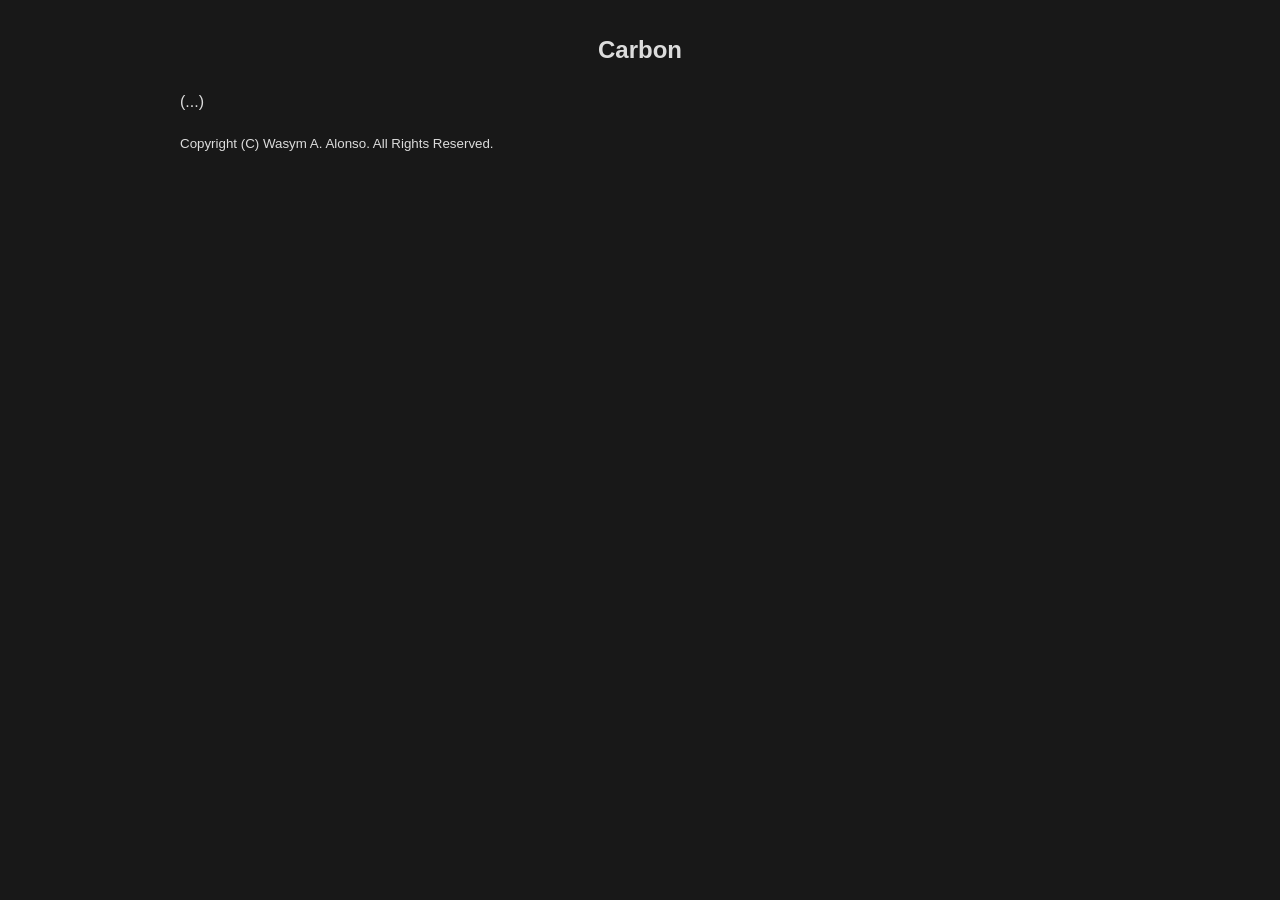
==== software/carbon.html @ b086062e "Added first sub-page" ====
<!-- Copyright (C) Wasym A. Alonso. All Rights Reserved. -->

<!doctype html>
<html lang="en">
  <head>
    <meta charset="utf-8">
    <link rel="stylesheet" href="../style.css" />
    <link rel="icon" type="image/png" href="../favicon.png" />
    <title>Carbon</title>
  </head>
  <body>
    <article>
      <h1>Carbon</h1>
      <p>(...)</p>
    </article>
    <small>Copyright (C) Wasym A. Alonso. All Rights Reserved.</small>
  </body>
</html>
---- style.css ----
/* Copyright (C) Wasym A. Alonso. All Rights Reserved. */

html {
  font-family: sans-serif;
  font-size: 16px;
  line-height: 1.6;
  color: #dcdcdc;
  background-color: #181818;
}

body {
  max-width: 920px;
  margin: 0 auto;
  padding: 1rem 2rem;
}

h1,h2,h3 {
  line-height: 1.2;
}

h1 {
  text-align: center;
  margin-bottom: 1em;
}

blockquote {
  background-color: #000;
  border-left: 3px solid #444;
  margin: 1rem -1rem 1rem calc(-1rem - 3px);
  padding: 1rem;
}

ul {
  margin-left: 0;
  padding: 0;
}

li {
  padding: 0;
}

li:not(:last-child) {
  margin-bottom: 0.5rem;
}

a {
  position: relative;
  color: #ffdd33;
}

pre {
  background-color: #222;
  margin: 0 -1rem;
  padding: 1rem;
  overflow-x: auto;
}
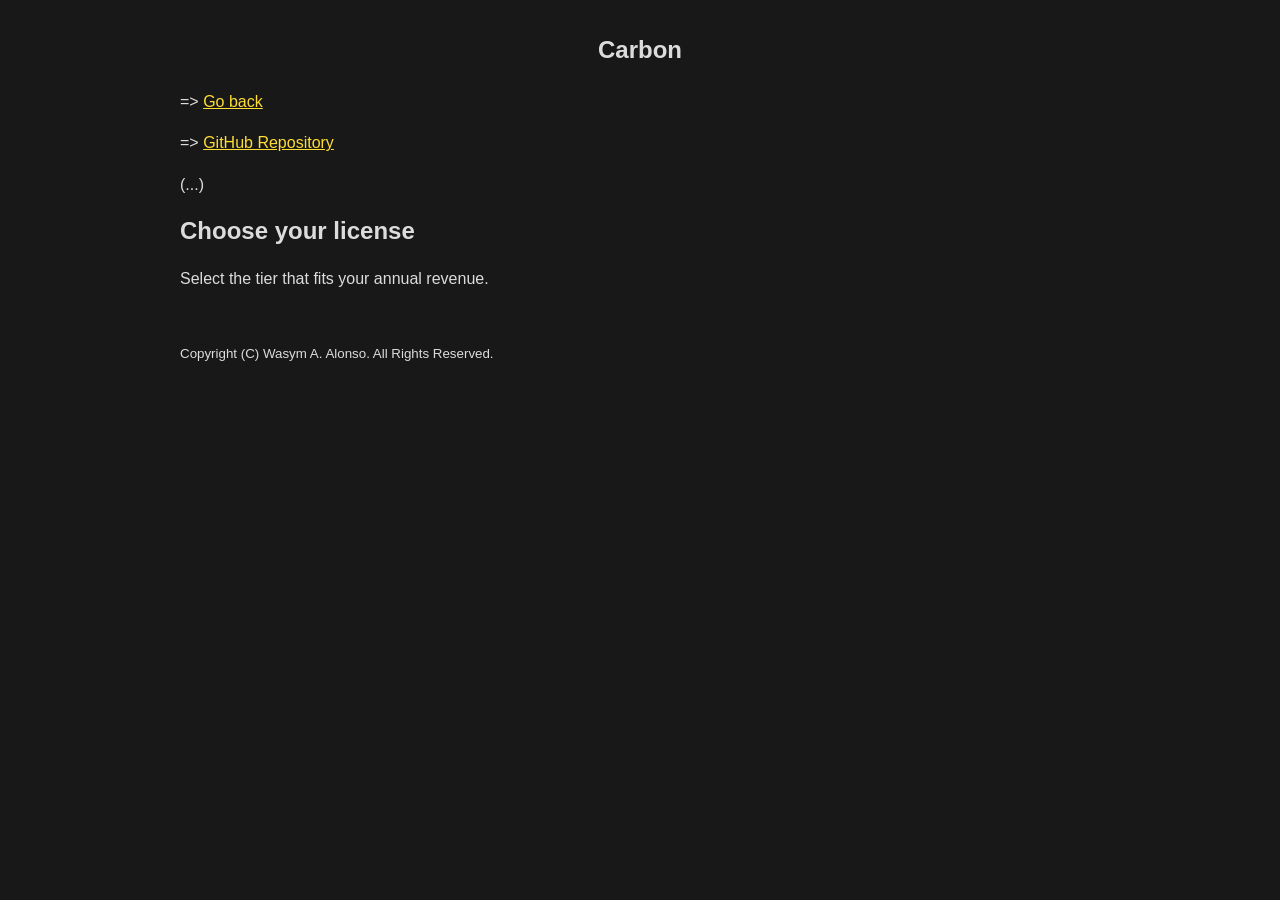
==== commit 094ddc70: "Added Stripe pricing table for Carbon commercial license" ====
--- a/software/carbon.html
+++ b/software/carbon.html
@@ -4,14 +4,24 @@
 <html lang="en">
   <head>
     <meta charset="utf-8">
+    <link rel="icon" type="image/png" href="../favicon.png" />
     <link rel="stylesheet" href="../style.css" />
-    <link rel="icon" type="image/png" href="../favicon.png" />
+    <script src="../script.js" defer></script>
+    <script src="https://js.stripe.com/v3/pricing-table.js" async></script>
     <title>Carbon</title>
   </head>
   <body>
     <article>
       <h1>Carbon</h1>
+      <sk-link href="..">Go back</sk-link>
+      <sk-link href="https://github.com/sparky-game/carbon">GitHub Repository</sk-link>
       <p>(...)</p>
+      <h2>Choose your license</h2>
+      <p>Select the tier that fits your annual revenue.</p>
+      <stripe-pricing-table
+        pricing-table-id="prctbl_1SuNjsPkECFWr3SmNstJ34ro"
+        publishable-key="pk_live_51StIkkPkECFWr3SmKJ5CBt2UMg0qbrmkqCvw8iUZ0nuZQOngGZVsSp7l8OMMdnwKVrH4GOHDZtx5kSlVTycdx9tg00xUMmQk8E">
+      </stripe-pricing-table>
     </article>
     <small>Copyright (C) Wasym A. Alonso. All Rights Reserved.</small>
   </body>
--- a/style.css
+++ b/style.css
@@ -54,3 +54,14 @@
   padding: 1rem;
   overflow-x: auto;
 }
+
+stripe-pricing-table {
+  position: relative;
+  display: block;
+  width: 100vw;
+  left: 50%;
+  right: 50%;
+  margin-left: -50vw;
+  margin-right: -50vw;
+  margin-bottom: 3rem;
+}
